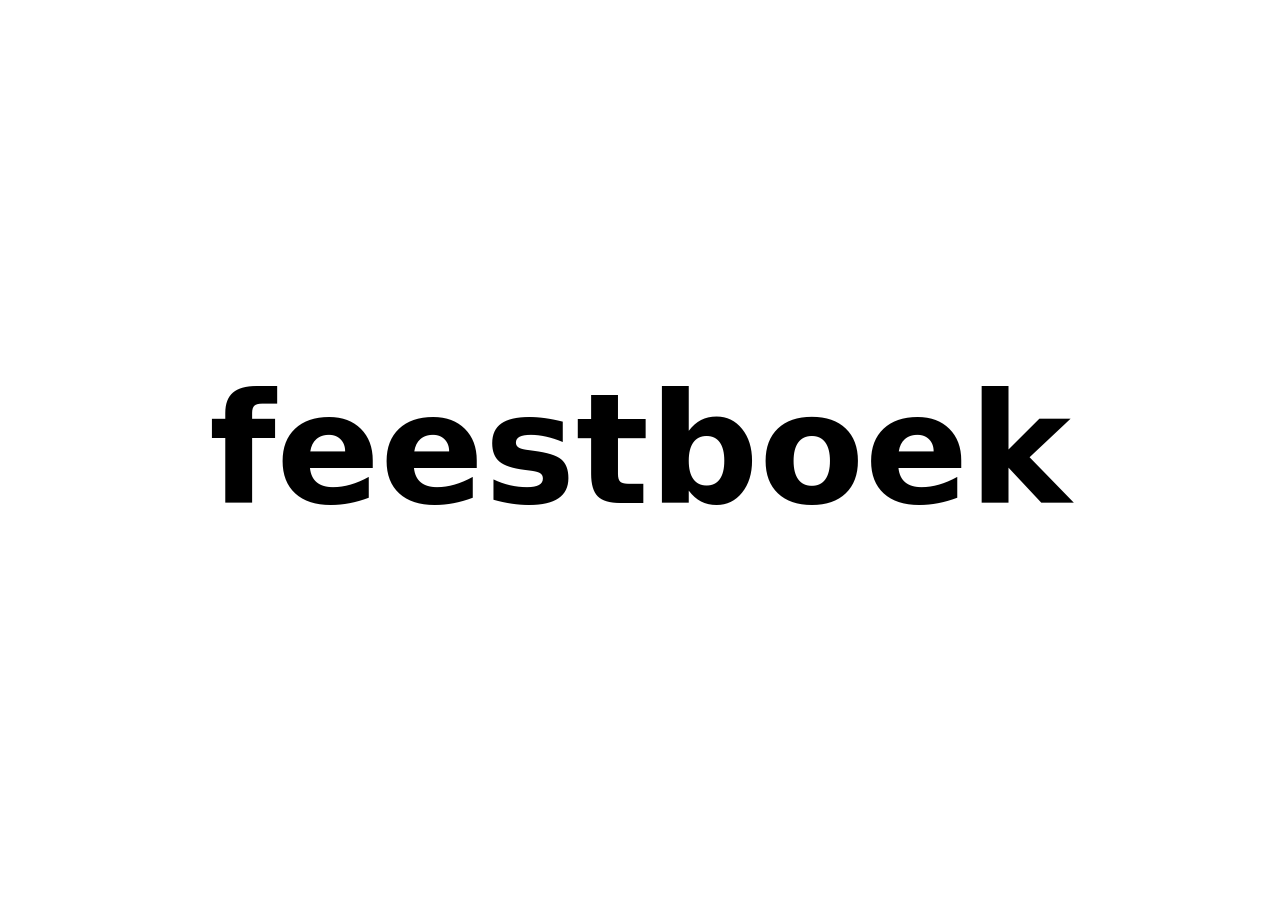
==== feestboek/index.html @ dbde58fa "update" ====
<!doctype html>
<html lang="nl">
<head>
    <meta charset="utf-8">
    <meta name="viewport" content="width=device-width, initial-scale=1">
    <title>feestboek</title>
    <style>
        /* Make the main title very large but responsive */
        html, body {
            height: 100%;
            margin: 0;
            font-family: system-ui, -apple-system, 'Segoe UI', Roboto, 'Helvetica Neue', Arial;
        }
        body {
            display: flex;
            align-items: center;
            justify-content: center;
        }
        h1 {
            /* clamps the size between 48px and 160px, scaling with viewport */
            font-size: clamp(48px, 12vw, 160px);
            margin: 0.2em 0;
            line-height: 1;
            text-transform: none;
            text-align: center;
            color: inherit;
        }
    </style>
</head>
<body>
    <h1>feestboek</h1>
</body>
</html>
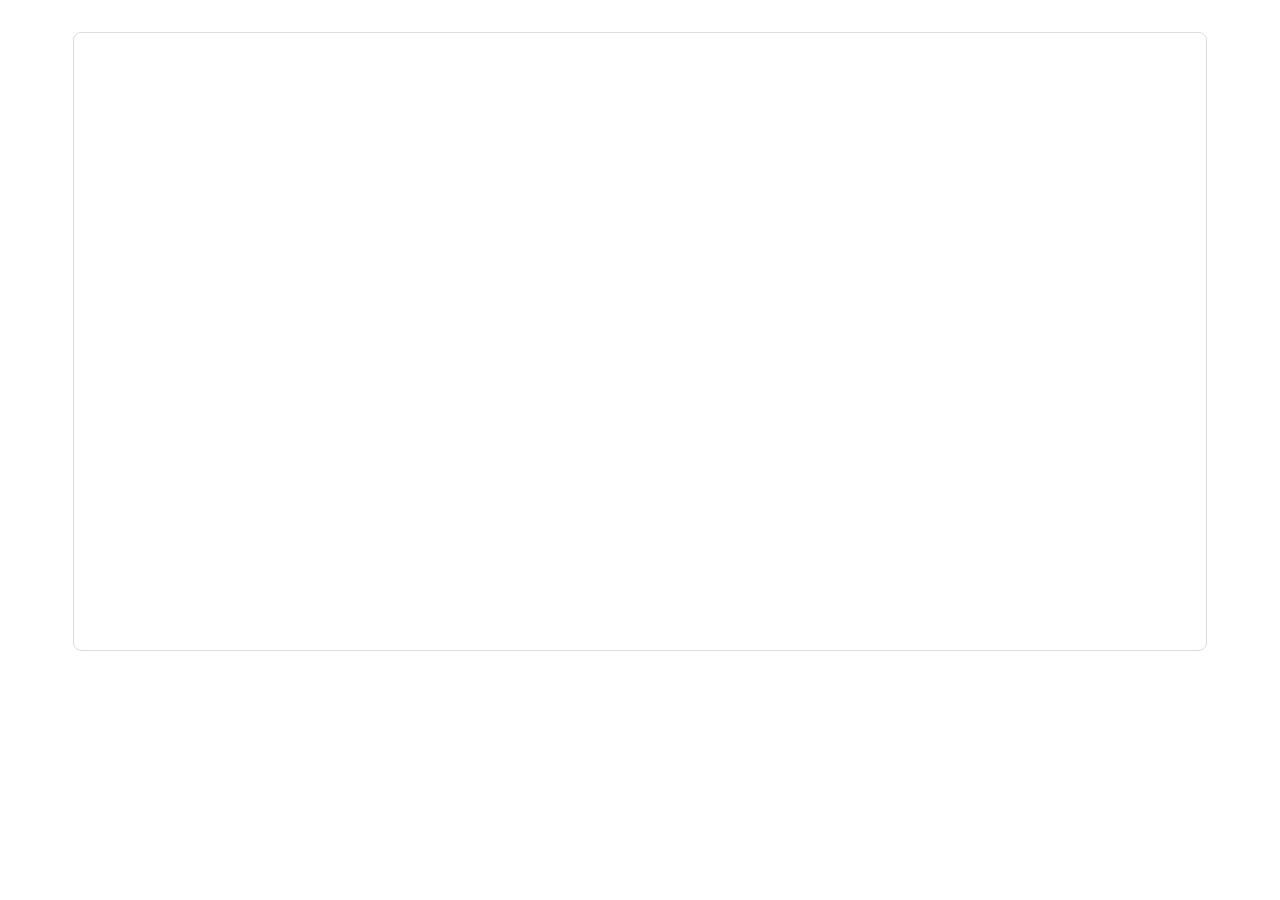
==== commit f1875f87: "update" ====
--- a/feestboek/index.html
+++ b/feestboek/index.html
@@ -1,33 +1,62 @@
 <!doctype html>
-<html lang="nl">
+<html>
 <head>
-    <meta charset="utf-8">
-    <meta name="viewport" content="width=device-width, initial-scale=1">
-    <title>feestboek</title>
-    <style>
-        /* Make the main title very large but responsive */
-        html, body {
-            height: 100%;
-            margin: 0;
-            font-family: system-ui, -apple-system, 'Segoe UI', Roboto, 'Helvetica Neue', Arial;
-        }
-        body {
-            display: flex;
-            align-items: center;
-            justify-content: center;
-        }
-        h1 {
-            /* clamps the size between 48px and 160px, scaling with viewport */
-            font-size: clamp(48px, 12vw, 160px);
-            margin: 0.2em 0;
-            line-height: 1;
-            text-transform: none;
-            text-align: center;
-            color: inherit;
-        }
-    </style>
+  <meta charset="utf-8" />
+  <title>Feestboek</title>
+  <meta name="viewport" content="width=device-width, initial-scale=1" />
+  <style>
+    html, body { margin:0; padding:0; background:#fff; }
+    #editor {
+      width: min(1100px, 100%);
+      margin: 32px auto;
+      padding: 16px;
+      min-height: 65vh;
+      line-height: 1.5;
+      font: 16px/1.5 system-ui, -apple-system, Segoe UI, Roboto, sans-serif;
+      border: 1px solid #ddd;
+      border-radius: 8px;
+      outline: none;
+      white-space: pre-wrap;
+      word-break: break-word;
+    }
+  </style>
 </head>
 <body>
-    <h1>feestboek</h1>
+  <div id="editor" contenteditable="true" spellcheck="false"
+       placeholder="Typ hier…"></div>
+
+  <!-- Yjs + y-websocket via ESM CDN -->
+  <script type="module">
+    import * as Y from "https://cdn.skypack.dev/yjs@13.6.15";
+    import { WebsocketProvider } from "https://cdn.skypack.dev/y-websocket@1.5.4";
+
+    const docName = "feestboek";
+    const wsUrl = (location.protocol === "https:" ? "wss://" : "ws://")
+                + location.host + "/feestboek-ws";
+
+    const ydoc = new Y.Doc();
+    const ytext = ydoc.getText("t");
+    const provider = new WebsocketProvider(wsUrl, docName, ydoc, { connect: true });
+
+    const el = document.getElementById("editor");
+
+    // Apply remote changes to DOM
+    const render = () => { el.textContent = ytext.toString(); };
+    ytext.observe(render);
+    render();
+
+    // Push DOM edits to Yjs
+    let composing = false;
+    const syncFromDom = () => {
+      if (composing) return;
+      composing = true;
+      ytext.delete(0, ytext.length);
+      ytext.insert(0, el.textContent);
+      composing = false;
+    };
+    el.addEventListener("input", syncFromDom);
+    // Keep caret friendly: reflect remote updates without stealing focus
+    provider.awareness.setLocalStateField("cursor", { t: Date.now() });
+  </script>
 </body>
 </html>
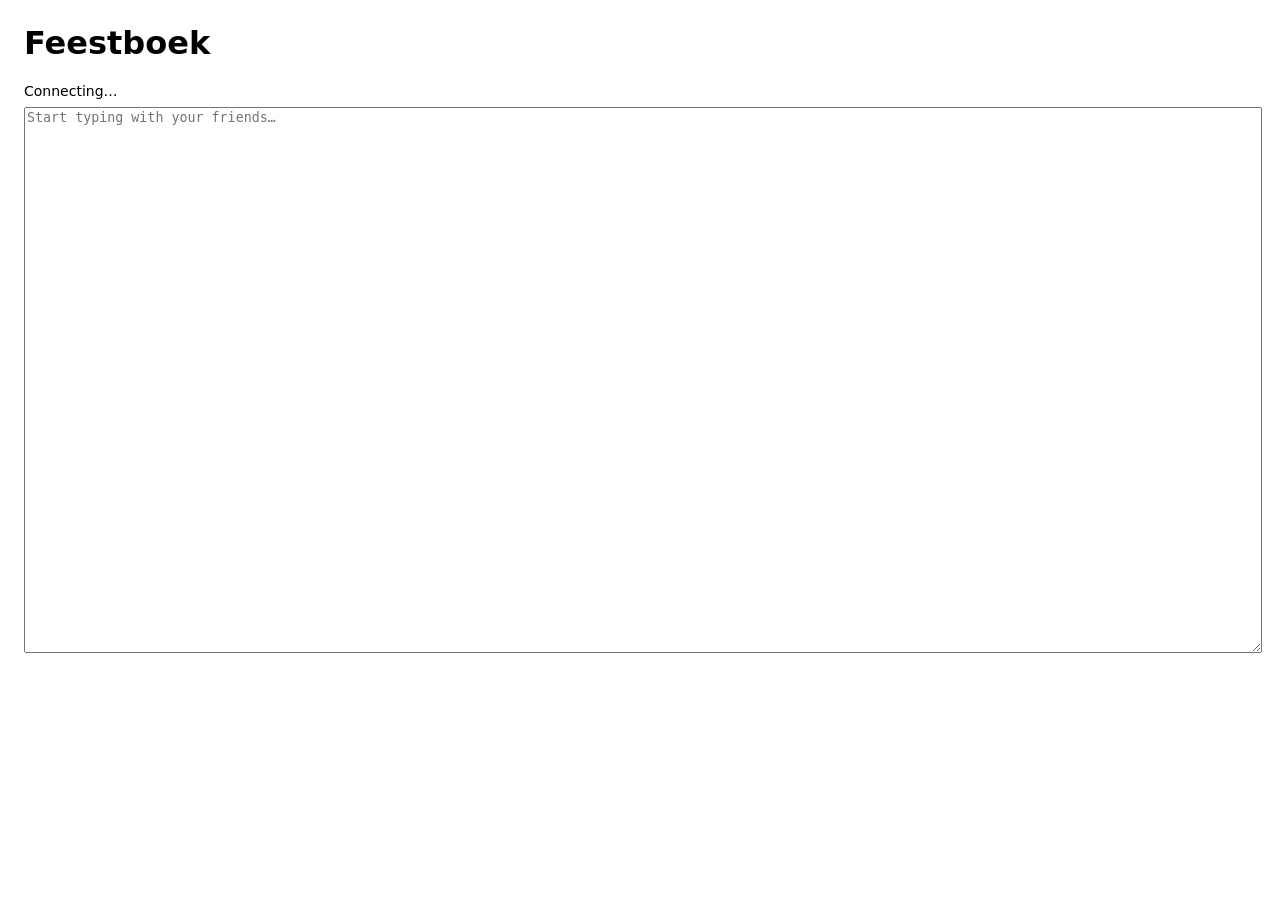
==== commit efaa49f9: "update" ====
--- a/feestboek/index.html
+++ b/feestboek/index.html
@@ -1,62 +1,45 @@
 <!doctype html>
-<html>
+<html lang="en">
 <head>
   <meta charset="utf-8" />
+  <meta name="viewport" content="width=device-width,initial-scale=1" />
   <title>Feestboek</title>
-  <meta name="viewport" content="width=device-width, initial-scale=1" />
   <style>
-    html, body { margin:0; padding:0; background:#fff; }
-    #editor {
-      width: min(1100px, 100%);
-      margin: 32px auto;
-      padding: 16px;
-      min-height: 65vh;
-      line-height: 1.5;
-      font: 16px/1.5 system-ui, -apple-system, Segoe UI, Roboto, sans-serif;
-      border: 1px solid #ddd;
-      border-radius: 8px;
-      outline: none;
-      white-space: pre-wrap;
-      word-break: break-word;
-    }
+    body { font-family: system-ui, sans-serif; margin: 24px; }
+    textarea { width: 100%; height: 60vh; }
+    .status { margin: 8px 0; font-size: 14px; }
   </style>
 </head>
 <body>
-  <div id="editor" contenteditable="true" spellcheck="false"
-       placeholder="Typ hier…"></div>
+  <h1>Feestboek</h1>
+  <div class="status" id="status">Connecting…</div>
+  <textarea id="box" placeholder="Start typing with your friends…"></textarea>
 
-  <!-- Yjs + y-websocket via ESM CDN -->
   <script type="module">
-    import * as Y from "https://cdn.skypack.dev/yjs@13.6.15";
-    import { WebsocketProvider } from "https://cdn.skypack.dev/y-websocket@1.5.4";
+    // Yjs + y-websocket (browser ESM builds)
+    import * as Y from 'https://unpkg.com/yjs@13.6.18/dist/yjs.mjs';
+    import { WebsocketProvider } from 'https://unpkg.com/y-websocket@1.5.4/dist/y-websocket.js?module';
 
-    const docName = "feestboek";
-    const wsUrl = (location.protocol === "https:" ? "wss://" : "ws://")
-                + location.host + "/feestboek-ws";
+    // Document
+    const ydoc = new Y.Doc();
+    const room = 'feestboek';
 
-    const ydoc = new Y.Doc();
-    const ytext = ydoc.getText("t");
-    const provider = new WebsocketProvider(wsUrl, docName, ydoc, { connect: true });
+    // WebSocket endpoint exposed by Caddy:
+    //   handle_path /feestboek/ws* { reverse_proxy 127.0.0.1:7777 }
+    const wsUrl = (location.protocol === 'https:' ? 'wss://' : 'ws://') + location.host + '/feestboek/ws';
 
-    const el = document.getElementById("editor");
+    const provider = new WebsocketProvider(wsUrl, room, ydoc);
+    const ytext = ydoc.getText('t');
 
-    // Apply remote changes to DOM
-    const render = () => { el.textContent = ytext.toString(); };
-    ytext.observe(render);
-    render();
+    const textarea = document.getElementById('box');
+    const statusEl = document.getElementById('status');
 
-    // Push DOM edits to Yjs
-    let composing = false;
-    const syncFromDom = () => {
-      if (composing) return;
-      composing = true;
-      ytext.delete(0, ytext.length);
-      ytext.insert(0, el.textContent);
-      composing = false;
-    };
-    el.addEventListener("input", syncFromDom);
-    // Keep caret friendly: reflect remote updates without stealing focus
-    provider.awareness.setLocalStateField("cursor", { t: Date.now() });
-  </script>
-</body>
-</html>+    // Update connection status
+    const setStatus = (s) => statusEl.textContent = s;
+    provider.on('status', ({ status }) => setStatus(status === 'connected' ? 'Connected' : 'Disconnected'));
+    setStatus('Connecting…');
+
+    // Initialize local view from shared state
+    textarea.value = ytext.toString();
+
+    // App
